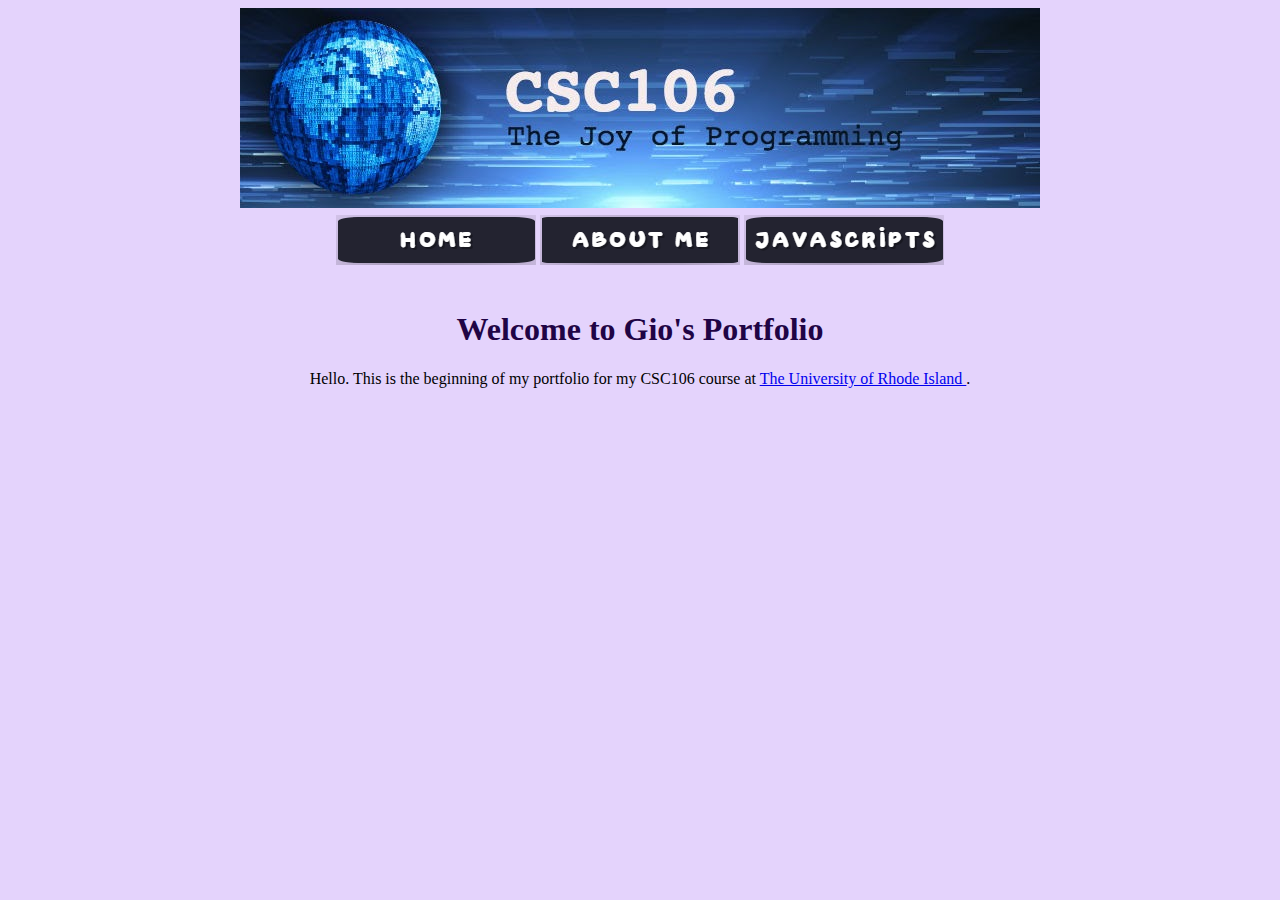
==== index.html @ ba9a3a93 "Update index.html" ====
<!DOCTYPE html>
<html>
    <head>
        <link rel="stylesheet" href="style.css">
        <meta charset="utf-8">
        <title>Gio's Portfolio</title>
    </head>
    <body>
        <center>
        <img src = "csc106_banner.jpg" alt = "CSC106 The Joy of Programming Banner">
        <table>
            <tr>
                <td> <a href= "https://giochavez000.github.io/index.html"> <img src = "home.png" width = 200> </td>
                <td> <a href= "https://giochavez000.github.io/about.html"> <img src = "idk.png" width = 200> </td>
                <td> <a href= "https://giochavez000.github.io/javascripts.html"> <img src = "javascripts.png" width = 200> </td>
            </tr>
        </table>
        <br> <h1> Welcome to Gio's Portfolio </h1>
        Hello. This is the beginning of my portfolio for my CSC106 course at <a target="_Blank" href= "https://www.uri.edu/">The University of Rhode Island </a>. 
        </center>
    </body>
</html>
---- style.css ----
h1 {
            color: rgb(31, 4, 69);
        }
        
        body {
            background-color: rgb(228, 211, 252);
        }
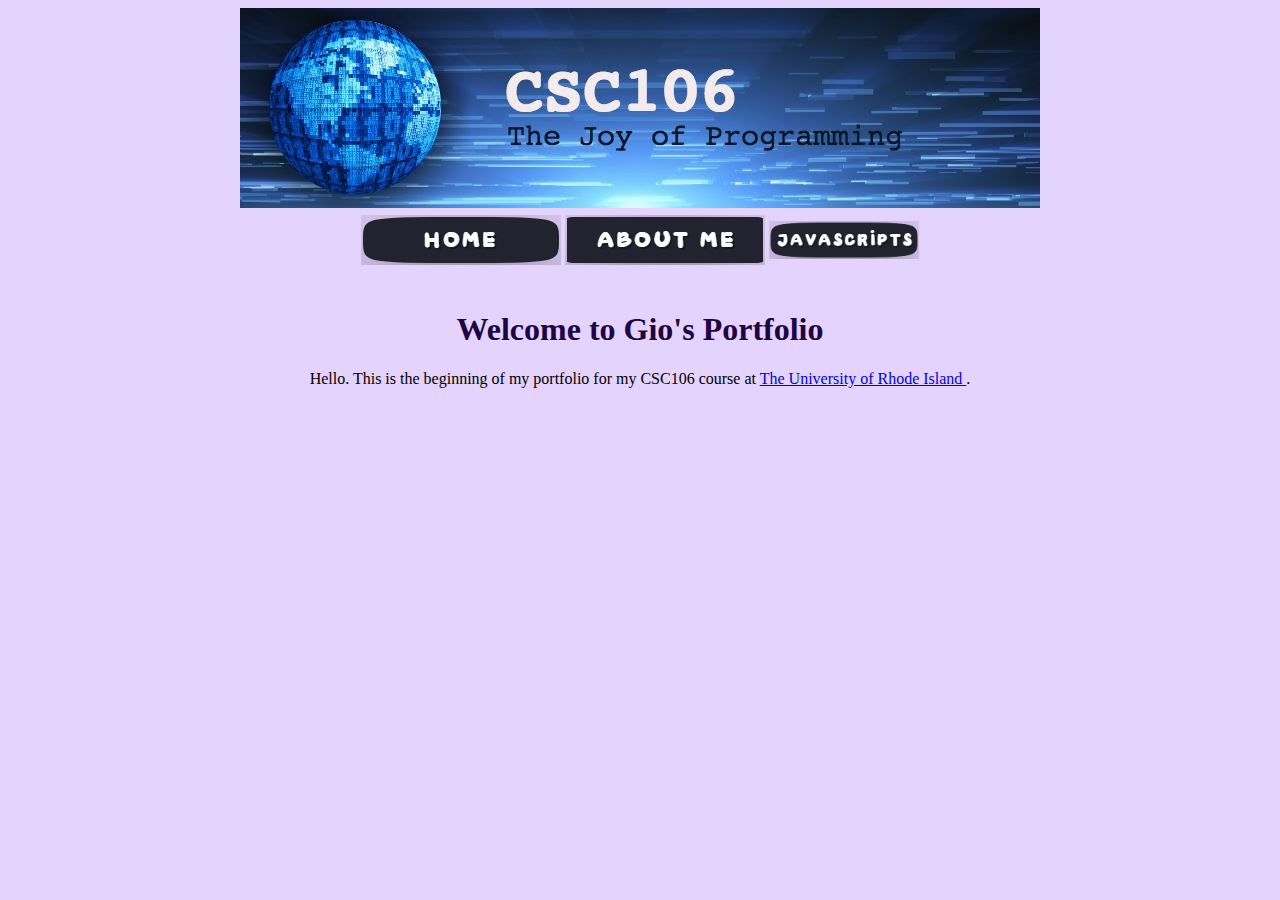
==== commit 592d0aa7: "Update index.html" ====
--- a/index.html
+++ b/index.html
@@ -12,7 +12,7 @@
             <tr>
                 <td> <a href= "https://giochavez000.github.io/index.html"> <img src = "home.png" width = 200> </td>
                 <td> <a href= "https://giochavez000.github.io/about.html"> <img src = "idk.png" width = 200> </td>
-                <td> <a href= "https://giochavez000.github.io/javascripts.html"> <img src = "javascripts.png" width = 200> </td>
+                <td> <a href= "https://giochavez000.github.io/javascripts.html"> <img src = "javascripts.png" width = 150> </td>
             </tr>
         </table>
         <br> <h1> Welcome to Gio's Portfolio </h1>
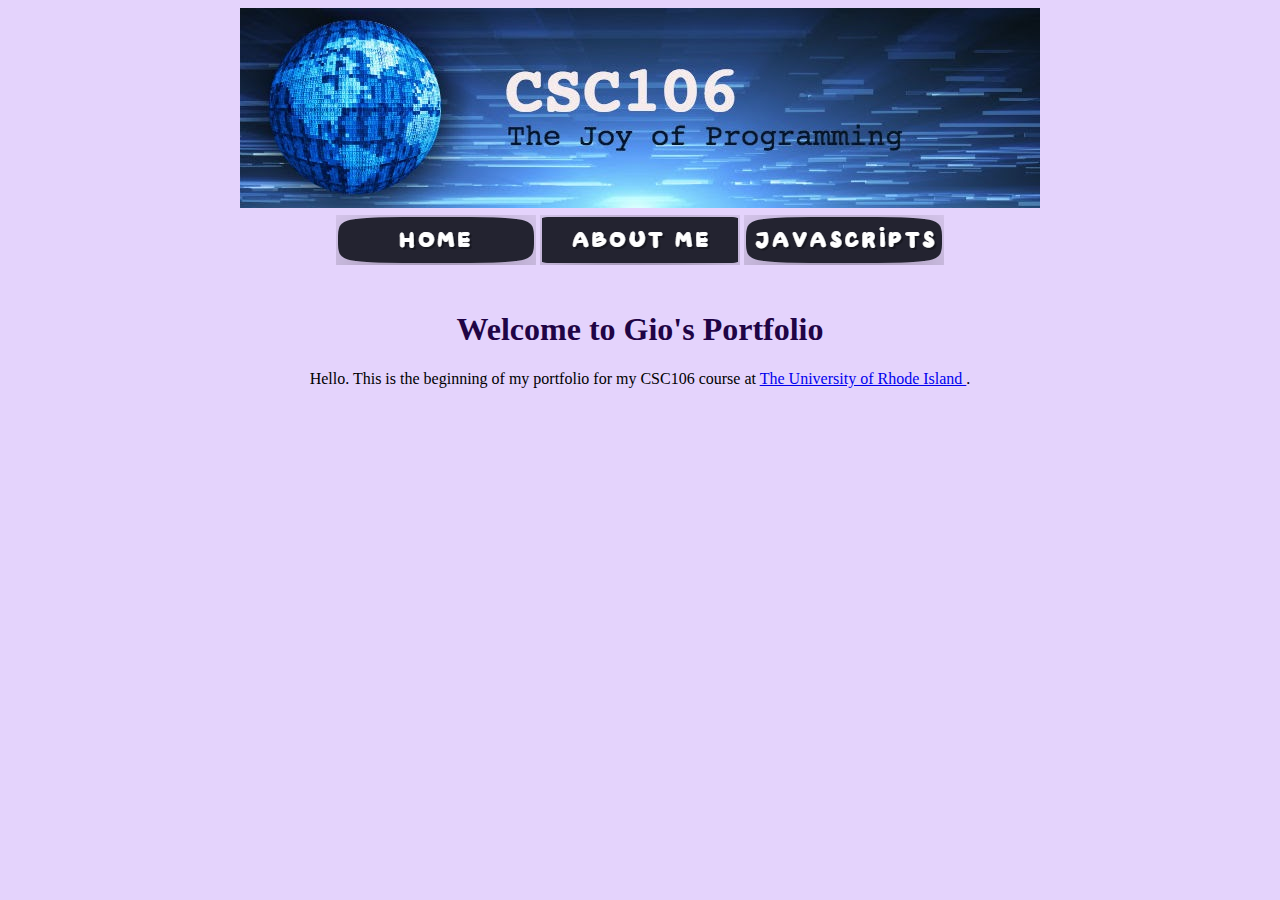
==== commit 3d4f8493: "Update index.html" ====
--- a/index.html
+++ b/index.html
@@ -12,7 +12,7 @@
             <tr>
                 <td> <a href= "https://giochavez000.github.io/index.html"> <img src = "home.png" width = 200> </td>
                 <td> <a href= "https://giochavez000.github.io/about.html"> <img src = "idk.png" width = 200> </td>
-                <td> <a href= "https://giochavez000.github.io/javascripts.html"> <img src = "javascripts.png" width = 150> </td>
+                <td> <a href= "https://giochavez000.github.io/javascripts.html"> <img src = "javascripts.png" width = 200> </td>
             </tr>
         </table>
         <br> <h1> Welcome to Gio's Portfolio </h1>
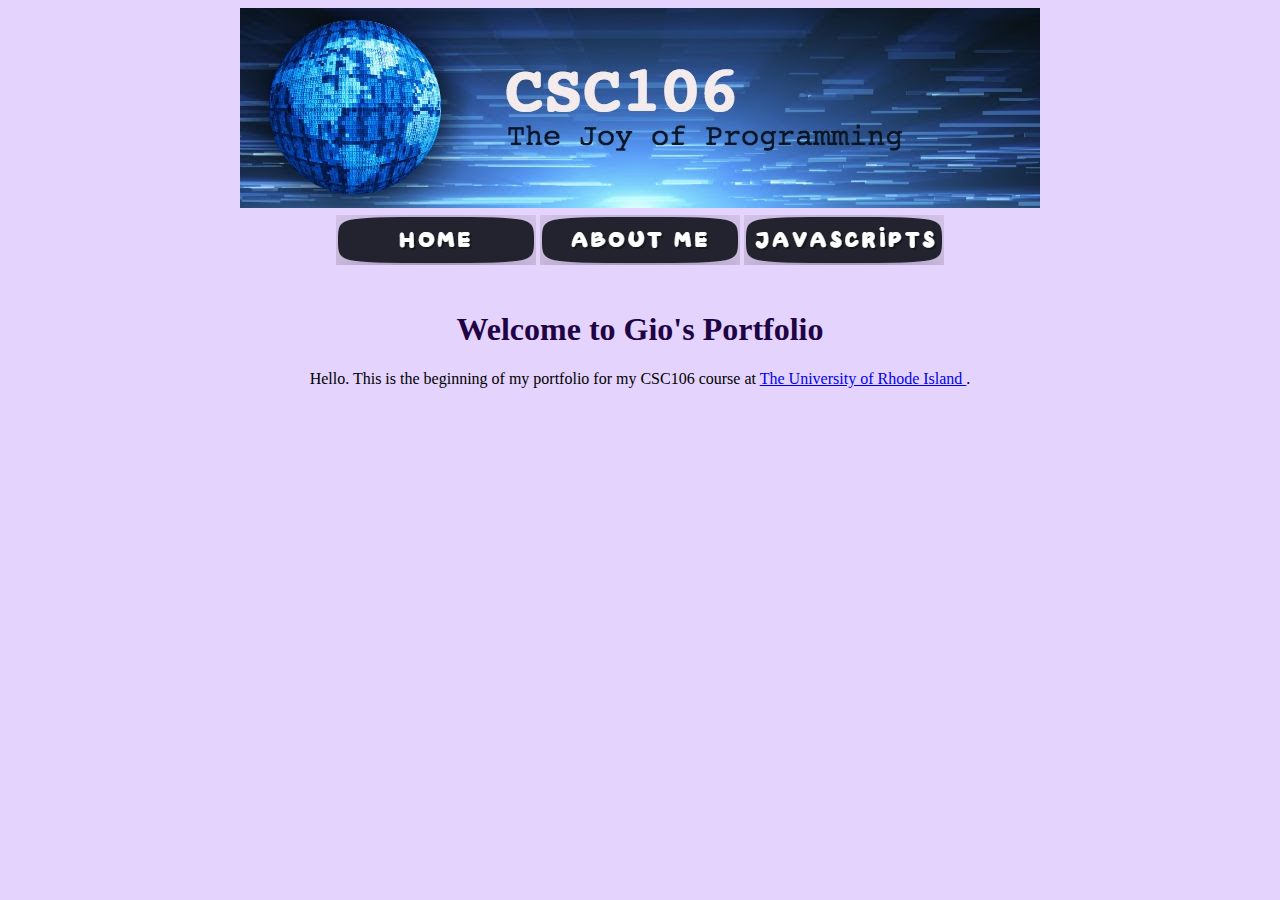
==== commit 26c6579d: "Update index.html" ====
--- a/index.html
+++ b/index.html
@@ -11,7 +11,7 @@
         <table>
             <tr>
                 <td> <a href= "https://giochavez000.github.io/index.html"> <img src = "home.png" width = 200> </td>
-                <td> <a href= "https://giochavez000.github.io/about.html"> <img src = "idk.png" width = 200> </td>
+                <td> <a href= "https://giochavez000.github.io/about.html"> <img src = "aboutme.png" width = 200> </td>
                 <td> <a href= "https://giochavez000.github.io/javascripts.html"> <img src = "javascripts.png" width = 200> </td>
             </tr>
         </table>
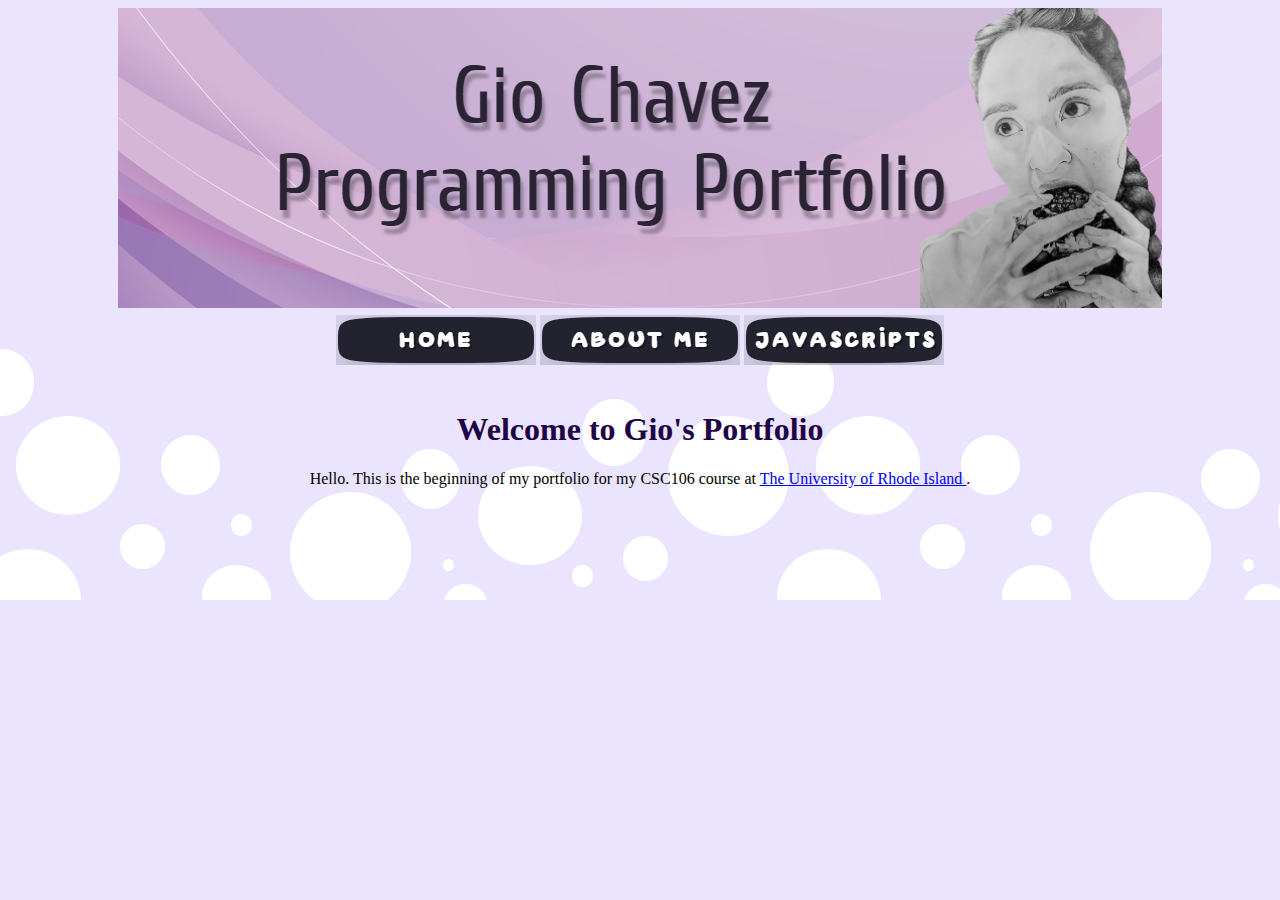
==== commit aa5c3b83: "Update index.html" ====
--- a/index.html
+++ b/index.html
@@ -7,7 +7,7 @@
     </head>
     <body>
         <center>
-        <img src = "csc106_banner.jpg" alt = "CSC106 The Joy of Programming Banner">
+        <img src = "bannerrr.png" alt = "Gio's Banner">
         <table>
             <tr>
                 <td> <a href= "https://giochavez000.github.io/index.html"> <img src = "home.png" width = 200> </td>
--- a/style.css
+++ b/style.css
@@ -3,5 +3,5 @@
         }
         
         body {
-            background-color: rgb(228, 211, 252);
+            background-image: url("circle.png");
         }
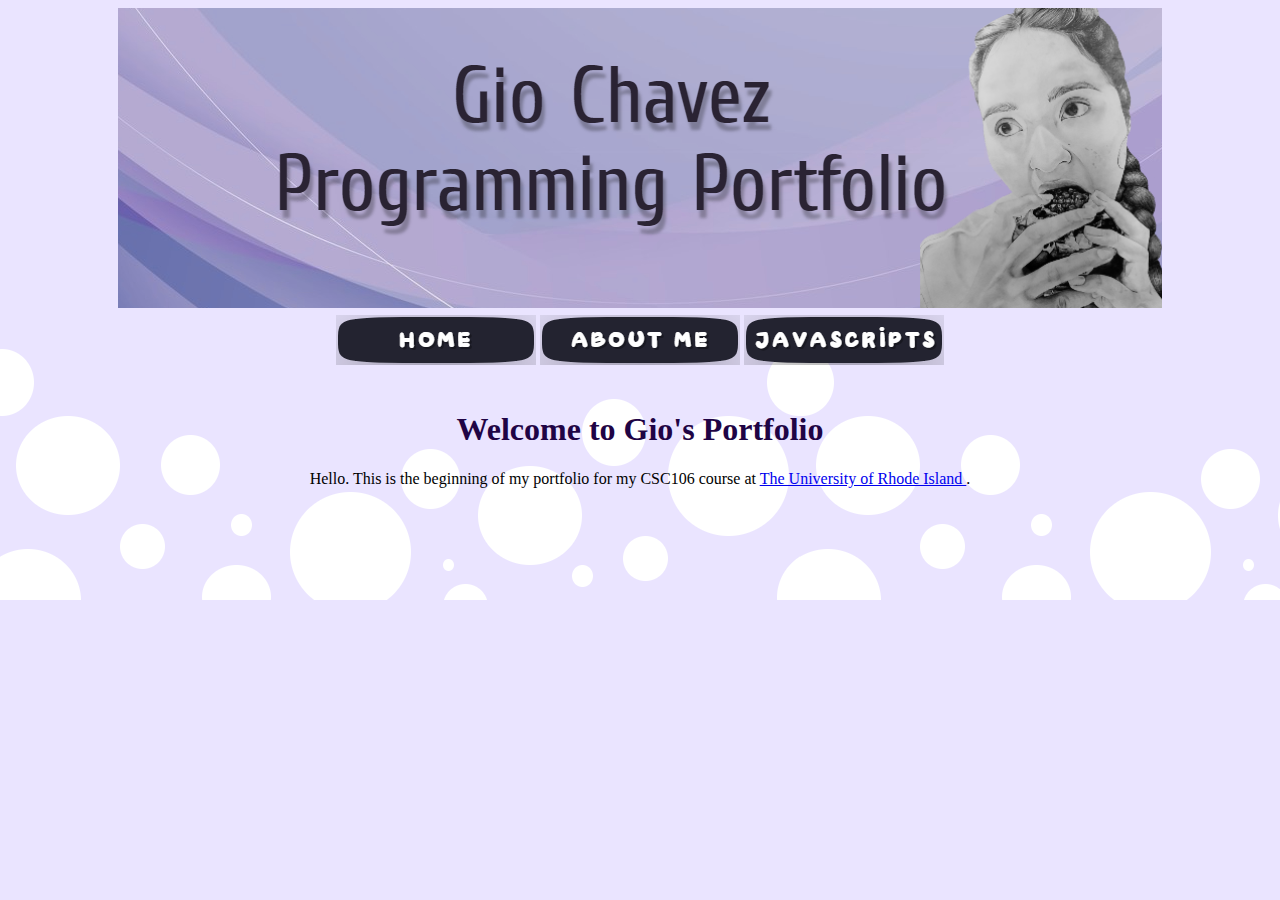
==== commit 26449068: "Update index.html" ====
--- a/index.html
+++ b/index.html
@@ -7,7 +7,7 @@
     </head>
     <body>
         <center>
-        <img src = "bannerrr.png" alt = "Gio's Banner">
+        <img src = "banner.png" alt = "Gio's Banner">
         <table>
             <tr>
                 <td> <a href= "https://giochavez000.github.io/index.html"> <img src = "home.png" width = 200> </td>
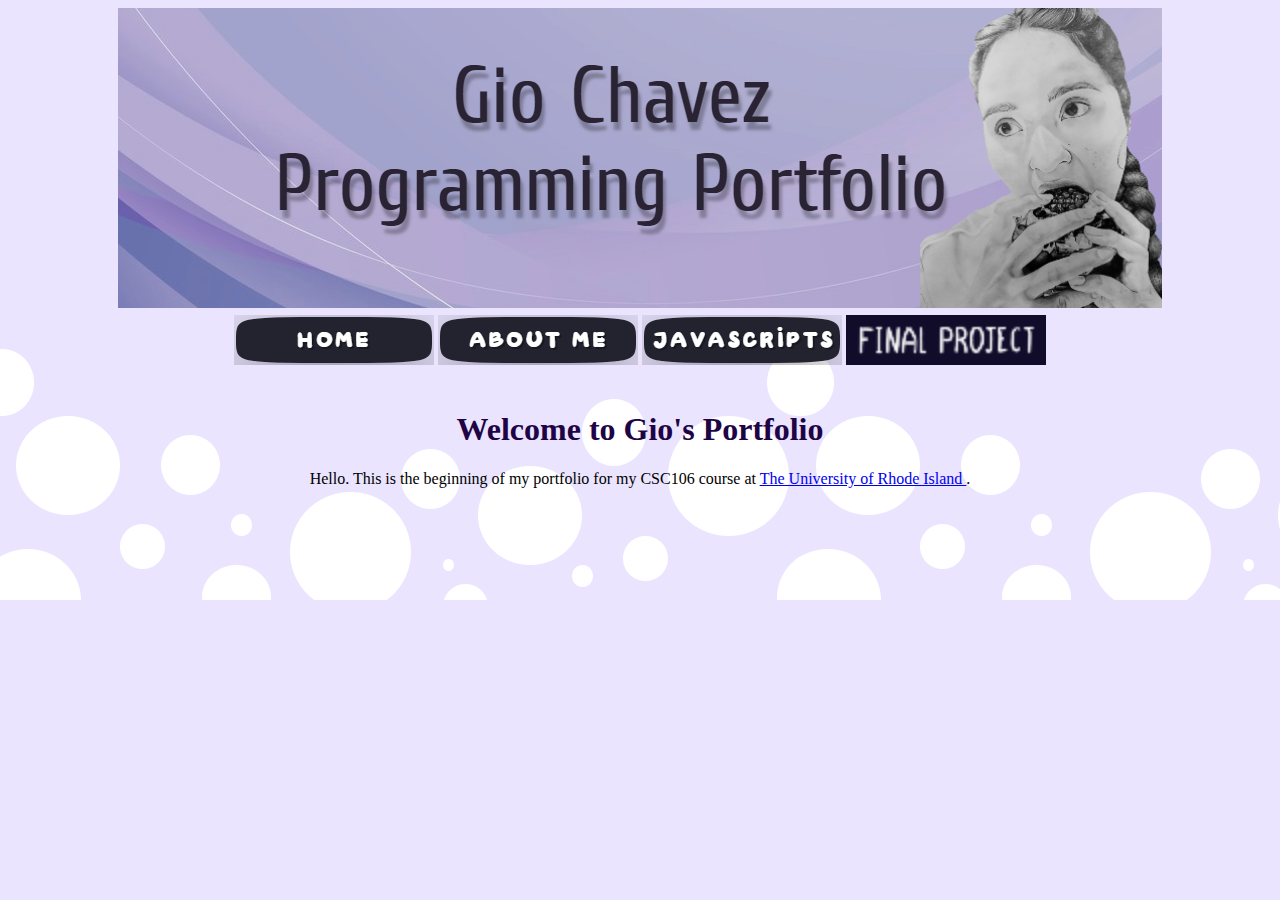
==== commit ed5c0d26: "Update index.html" ====
--- a/index.html
+++ b/index.html
@@ -13,6 +13,7 @@
                 <td> <a href= "https://giochavez000.github.io/index.html"> <img src = "home.png" width = 200> </td>
                 <td> <a href= "https://giochavez000.github.io/about.html"> <img src = "aboutme.png" width = 200> </td>
                 <td> <a href= "https://giochavez000.github.io/javascripts.html"> <img src = "javascripts.png" width = 200> </td>
+                <td> <a href= "https://giochavez000.github.io/finalProject.html"> <img src = "Final Project.png" width = 200> </td>
             </tr>
         </table>
         <br> <h1> Welcome to Gio's Portfolio </h1>
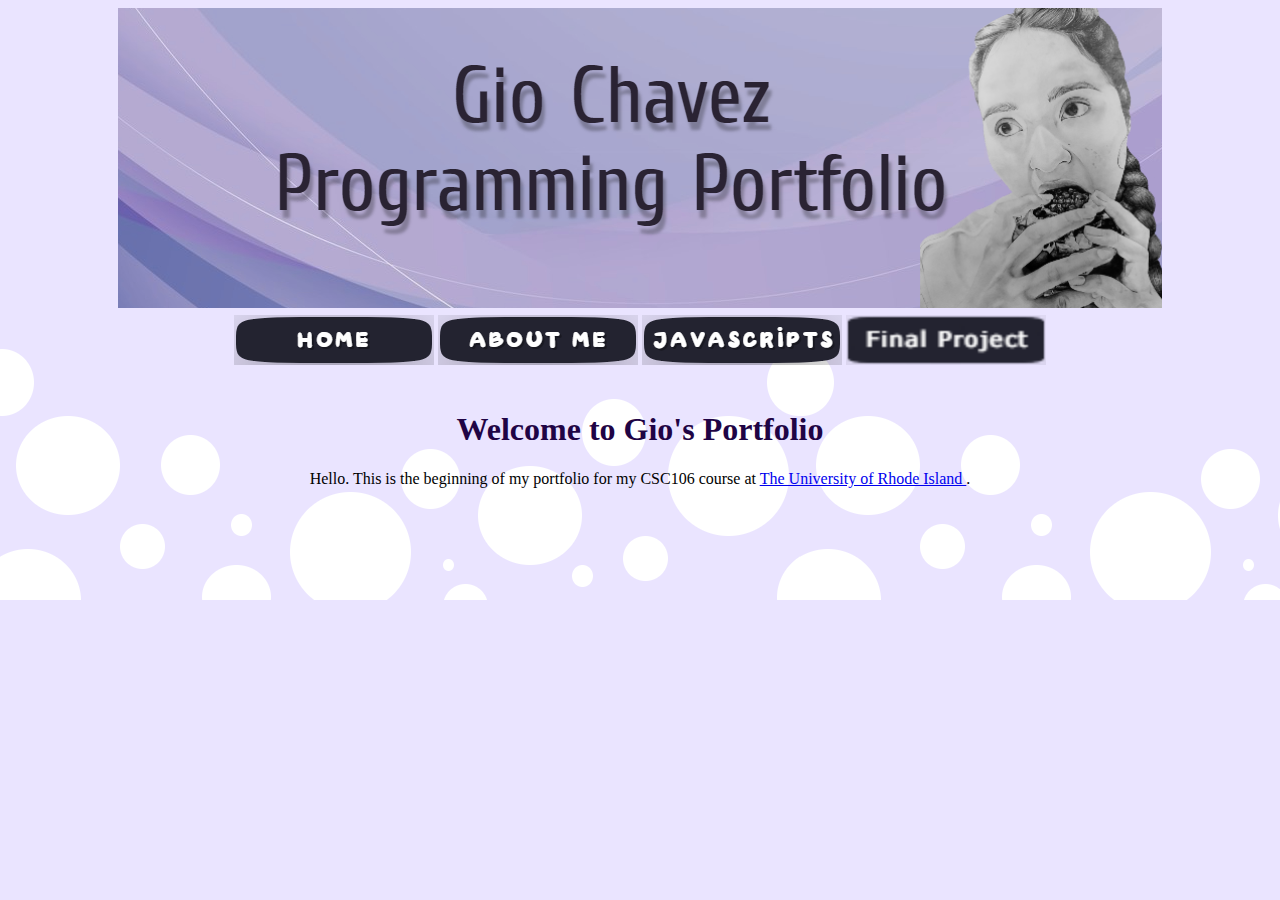
==== commit 1268a344: "Update index.html" ====
--- a/index.html
+++ b/index.html
@@ -13,7 +13,7 @@
                 <td> <a href= "https://giochavez000.github.io/index.html"> <img src = "home.png" width = 200> </td>
                 <td> <a href= "https://giochavez000.github.io/about.html"> <img src = "aboutme.png" width = 200> </td>
                 <td> <a href= "https://giochavez000.github.io/javascripts.html"> <img src = "javascripts.png" width = 200> </td>
-                <td> <a href= "https://giochavez000.github.io/finalProject.html"> <img src = "Final Project.png" width = 200> </td>
+                <td> <a href= "https://giochavez000.github.io/finalProject.html"> <img src = "finalproject1.png" width = 200> </td>
             </tr>
         </table>
         <br> <h1> Welcome to Gio's Portfolio </h1>
